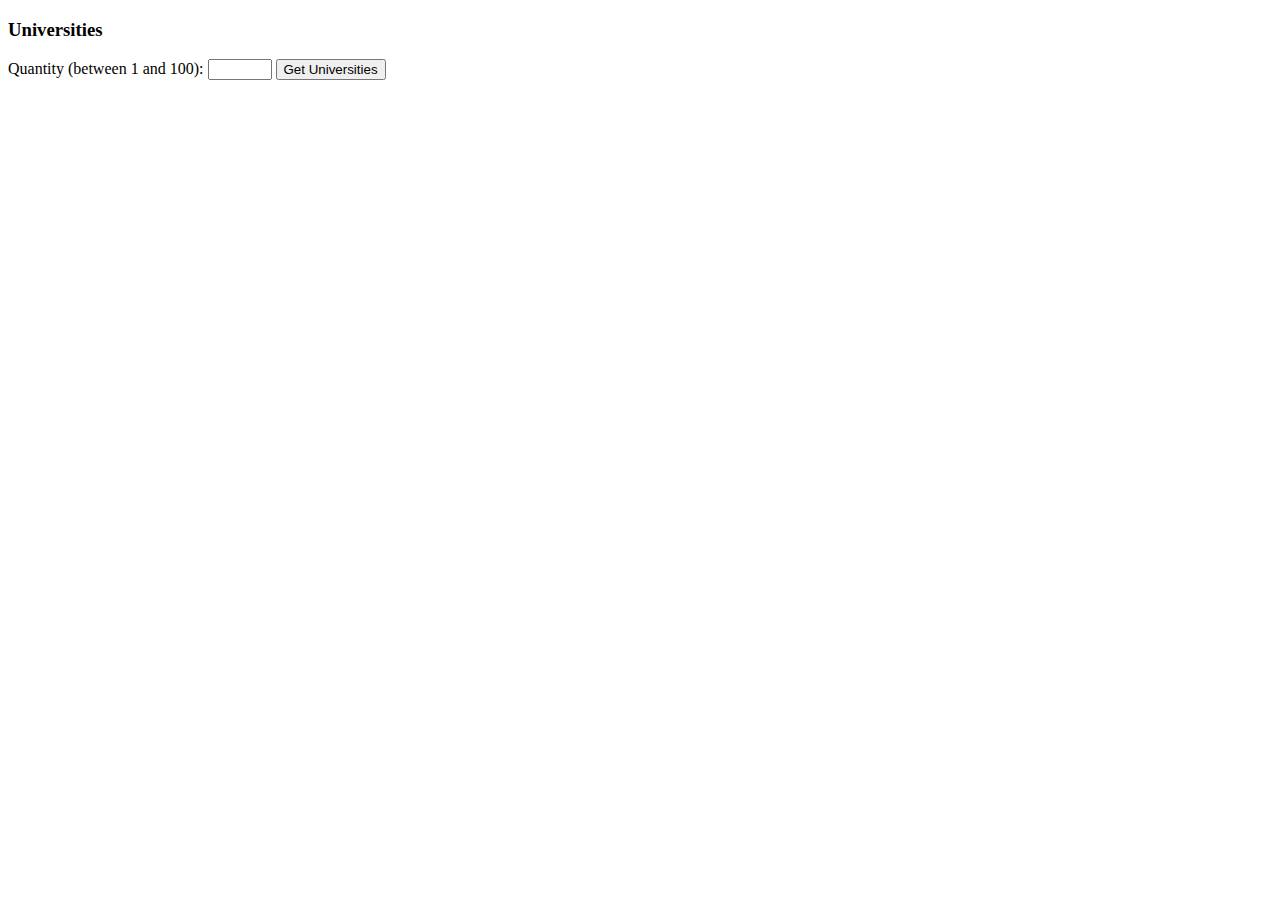
==== html.html @ 674d7a4d "Add files via upload" ====
<!DOCTYPE html>
<html lang="en">

<head>
    <meta charset="UTF-8">
    <meta http-equiv="X-UA-Compatible" content="IE=edge">
    <meta name="viewport" content="width=device-width, initial-scale=1.0">
    <title>Document</title>
    <script src="script/api.js" defer></script>
    <link rel="stylesheet" href="styles/css.css">
    <link rel="stylesheet" href="https://cdnjs.cloudflare.com/ajax/libs/font-awesome/5.15.4/css/all.min.css">

</head>

<body>
    <div class="container">

        <h3 class="title">Universities</h3>
        <!-- List selector -->
        <label for="quantity">Quantity (between 1 and 100):</label>
        <input type="number" id="param" min="1" max="100">
        <button onclick='getUniversitiesInfo()'>Get Universities</button>


        <div class="products-container">

        </div>
    </div>

    <div class="products-preview">
        <!-- 
        <div class="preview" data-target="p-1">
            <i class="fas fa-times"></i>
            <img src="images/Logo_del_ITESM.svg" alt="logo tec">
            <h3>Tec de Monterrey</h3>
            <div class="stars">
                <i class="fas fa-star"></i>
                <i class="fas fa-star"></i>
                <i class="fas fa-star"></i>
                <i class="fas fa-star"></i>
                <i class="fas fa-star"></i>
                <span>Rank : ${}</span>
            </div>
            <p>Lorem ipsum dolor sit amet consectetur adipisicing elit. Enim, velit!</p>
            <div class="price">$120k</div>
            <div class="buttons">
                <a href="#" class="buy">buy now</a>
                <a href="#" class="cart">add to cart</a>
            </div>
        </div>
        <div class="preview" data-target="p-2">
            <i class="fas fa-times"></i>
            <img src="images/byui.png" alt="logo tec">
            <h3>Brigham Young University - Idaho</h3>
            <div class="stars">
                <i class="fas fa-star"></i>
                <i class="fas fa-star"></i>
                <i class="fas fa-star"></i>
                <i class="fas fa-star"></i>
                <i class="fas fa-star-half-alt"></i>
                <span>(250)</span>
            </div>
            <p>Lorem ipsum dolor sit amet consectetur adipisicing elit. Enim, velit!</p>
            <div class="price">$3k</div>
            <div class="buttons">
                <a href="#" class="buy">buy now</a>
                <a href="#" class="cart">add to cart</a>
            </div>
        </div>
        <div class="preview" data-target="p-3">
            <i class="fas fa-times"></i>

            <img src="images/hbs.png" alt="logo tec">
            <h3>HBS</h3>
            <div class="stars">
                <i class="fas fa-star"></i>
                <i class="fas fa-star"></i>
                <i class="fas fa-star"></i>
                <i class="fas fa-star"></i>
                <i class="fas fa-star-half-alt"></i>
                <span>(250)</span>
            </div>
            <p>Lorem ipsum dolor sit amet consectetur adipisicing elit. Enim, velit!</p>
            <div class="price">$500k</div>
            <div class="buttons">
                <a href="#" class="buy">buy now</a>
                <a href="#" class="cart">add to cart</a>
            </div>
             -->
        </div>

    </div>
</body>

</html>
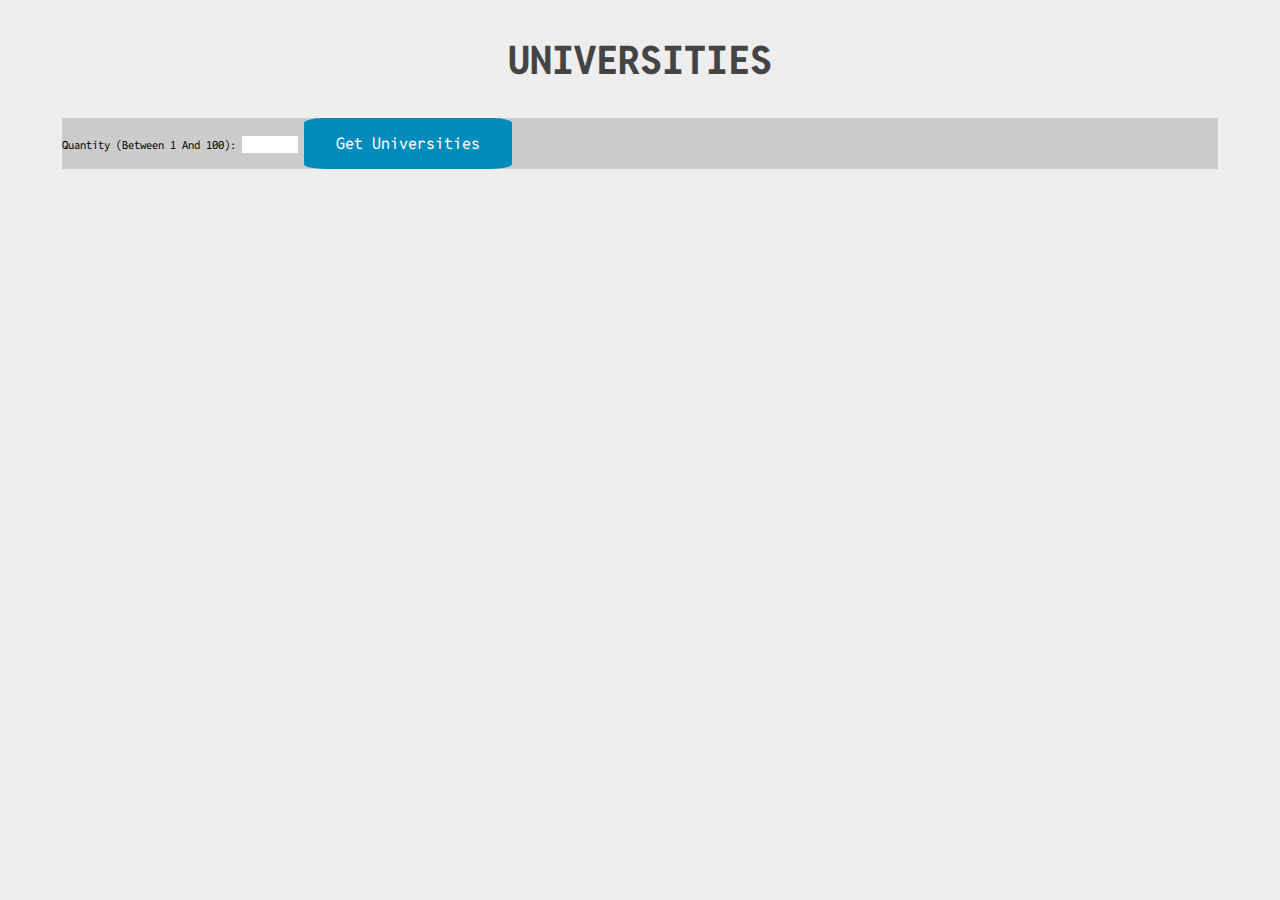
==== commit 11ec70f4: "initial" ====
--- a/html.html
+++ b/html.html
@@ -1,95 +1,38 @@
-<!DOCTYPE html>
-<html lang="en">
-
-<head>
-    <meta charset="UTF-8">
-    <meta http-equiv="X-UA-Compatible" content="IE=edge">
-    <meta name="viewport" content="width=device-width, initial-scale=1.0">
-    <title>Document</title>
-    <script src="script/api.js" defer></script>
-    <link rel="stylesheet" href="styles/css.css">
-    <link rel="stylesheet" href="https://cdnjs.cloudflare.com/ajax/libs/font-awesome/5.15.4/css/all.min.css">
-
-</head>
-
-<body>
-    <div class="container">
-
-        <h3 class="title">Universities</h3>
-        <!-- List selector -->
-        <label for="quantity">Quantity (between 1 and 100):</label>
-        <input type="number" id="param" min="1" max="100">
-        <button onclick='getUniversitiesInfo()'>Get Universities</button>
-
-
-        <div class="products-container">
-
-        </div>
-    </div>
-
-    <div class="products-preview">
-        <!-- 
-        <div class="preview" data-target="p-1">
-            <i class="fas fa-times"></i>
-            <img src="images/Logo_del_ITESM.svg" alt="logo tec">
-            <h3>Tec de Monterrey</h3>
-            <div class="stars">
-                <i class="fas fa-star"></i>
-                <i class="fas fa-star"></i>
-                <i class="fas fa-star"></i>
-                <i class="fas fa-star"></i>
-                <i class="fas fa-star"></i>
-                <span>Rank : ${}</span>
-            </div>
-            <p>Lorem ipsum dolor sit amet consectetur adipisicing elit. Enim, velit!</p>
-            <div class="price">$120k</div>
-            <div class="buttons">
-                <a href="#" class="buy">buy now</a>
-                <a href="#" class="cart">add to cart</a>
-            </div>
-        </div>
-        <div class="preview" data-target="p-2">
-            <i class="fas fa-times"></i>
-            <img src="images/byui.png" alt="logo tec">
-            <h3>Brigham Young University - Idaho</h3>
-            <div class="stars">
-                <i class="fas fa-star"></i>
-                <i class="fas fa-star"></i>
-                <i class="fas fa-star"></i>
-                <i class="fas fa-star"></i>
-                <i class="fas fa-star-half-alt"></i>
-                <span>(250)</span>
-            </div>
-            <p>Lorem ipsum dolor sit amet consectetur adipisicing elit. Enim, velit!</p>
-            <div class="price">$3k</div>
-            <div class="buttons">
-                <a href="#" class="buy">buy now</a>
-                <a href="#" class="cart">add to cart</a>
-            </div>
-        </div>
-        <div class="preview" data-target="p-3">
-            <i class="fas fa-times"></i>
-
-            <img src="images/hbs.png" alt="logo tec">
-            <h3>HBS</h3>
-            <div class="stars">
-                <i class="fas fa-star"></i>
-                <i class="fas fa-star"></i>
-                <i class="fas fa-star"></i>
-                <i class="fas fa-star"></i>
-                <i class="fas fa-star-half-alt"></i>
-                <span>(250)</span>
-            </div>
-            <p>Lorem ipsum dolor sit amet consectetur adipisicing elit. Enim, velit!</p>
-            <div class="price">$500k</div>
-            <div class="buttons">
-                <a href="#" class="buy">buy now</a>
-                <a href="#" class="cart">add to cart</a>
-            </div>
-             -->
-        </div>
-
-    </div>
-</body>
-
+<!DOCTYPE html>
+<html lang="en">
+
+<head>
+    <meta charset="UTF-8">
+    <meta http-equiv="X-UA-Compatible" content="IE=edge">
+    <meta name="viewport" content="width=device-width, initial-scale=1.0">
+    <title>Document</title>
+    <script src="script/api.js" defer></script>
+    <link rel="stylesheet" href="styles/css.css">
+    <link rel="stylesheet" href="https://cdnjs.cloudflare.com/ajax/libs/font-awesome/5.15.4/css/all.min.css">
+
+</head>
+
+<body>
+    <div class="container">
+            <h3 class="title">Universities</h3>
+            <!-- List selector -->
+            <div id="search-button">
+
+            <label for="quantity">Quantity (between 1 and 100):</label>
+            <input type="number" id="param" min="1" max="100">
+            <button onclick='getUniversitiesInfo()' id="trigger">Get Universities</button>
+            </div>
+
+        <div class="products-container">
+
+        </div>
+    </div>
+
+    <div class="products-preview">
+
+    </div>
+
+    </div>
+</body>
+
 </html>--- a/styles/css.css
+++ b/styles/css.css
@@ -0,0 +1,192 @@
+@import url('https://fonts.googleapis.com/css2?family=Reddit+Mono:wght@200..900&display=swap');
+
+*{
+    font-family: "Reddit Mono", monospace, Cambria, Cochin, Georgia, Times, 'Times New Roman', serif;
+    margin:0; 
+    padding:0;
+    box-sizing: border-box;
+    outline: none;
+    border: none;
+    text-decoration: none;
+    transition: all 0.2s linear;
+    text-transform: capitalize;
+}
+
+html{
+    font-size: 70%;
+    overflow-x: hidden ;
+}
+
+body{
+    background-color: #eee;
+}
+
+.container {
+    max-width: 1200px;
+    margin: 0 auto;
+    padding: 3rem 2rem;
+}
+.container .title{
+    font-size: 3.5rem;
+    color: #444;
+    margin-bottom: 3rem;
+    text-transform: uppercase;
+    text-align: center;
+}
+
+.container .products-container{
+    display: grid;
+    grid-template-columns: repeat(auto-fit, minmax(30rem,1fr));
+    gap: 2rem;
+}
+
+.container .products-container .product{
+    text-align: center;
+    padding: 3rem 2rem;
+    background: #fff;
+    box-shadow: 0 0.5rem 1rem rgba(0, 0, 0, 1);
+    outline: 0.1rem solid #ccc;
+    outline-offset: -1.5rem;
+    cursor: pointer;
+}
+.container .products-container .product:hover{
+    outline: 0.2rem solid #222;
+    outline-offset: 0;
+}
+.container .products-container .product img{
+    height: 150px;
+}
+.container .products-container .product:hover img{
+    transform: scale(0.9);
+}
+
+.container .products-container .product h3{
+    padding: 0.5rem 0;
+    font-size: 1.4rem;
+    color:#444;
+}
+
+/* PREVIEW CARDS*/
+
+.products-preview{
+    position: fixed;
+    top: 0;
+    left: 0;
+    min-height: 100vh;
+    width: 100%;
+    background: rgba(0, 0, 0,0.8);
+    display: none;
+    align-items: center;
+    justify-content: center;
+}
+
+.products-preview .preview{
+    display: none;
+    padding: 2rem;
+    text-align: center;
+    background: #fff;
+    position: relative;
+    margin: 2rem;
+    width: 40rem;
+}
+
+.products-preview .active{
+    display: inline-block;
+}
+
+.products-preview .preview img{
+    height: 150px;
+}
+
+.products-preview .preview .fa-times{
+    position: absolute;
+    top: 1rem;
+    right: 1.5rem;
+    cursor: pointer;
+    color:#444;
+    font-size: 2rem;
+}
+
+.products-preview .preview .fa-times:hover{
+    transform: rotate(90deg);
+}
+
+.products-preview .preview h3{
+    color: #444;
+    padding: 0.5rem 0;
+    font-size: 2.5rem;
+}
+
+.products-preview .preview .stars{
+    padding: 1rem 0;
+    font-size: 1.7rem;
+
+}
+.products-preview .preview .stars i{
+    color: goldenrod;
+
+}
+
+.products-preview .preview .stars span{
+    color: #999;
+}
+
+.products-preview .preview p{
+    line-height: 1.5;
+    padding: 1rem 0;
+    font-size: 1.6rem;
+    color: #777;
+}
+
+.products-preview .preview .price{
+    padding: 1rem 0;
+    font-size: 2.5rem;
+    color: lightcoral;
+
+}
+
+.products-preview .preview .buttons{
+    display: flex;
+    gap: 1.5rem;
+    flex-wrap: wrap;
+    margin-top: 1rem;
+}
+
+.products-preview .preview .buttons a{
+    flex: 1 1 16rem;
+    padding: 1rem;
+    font-size: 1.8rem;
+    color: #444;
+    border: 0.1rem solid #444;
+}
+.products-preview .preview .buttons a.cart{
+    background: #444;
+    color: #fff;
+}
+.products-preview .preview .buttons a.cart:hover{
+    background: #111;
+}
+
+.products-preview .preview .buttons a.buy:hover{
+    background: #444;
+    color: #fff;
+}
+
+button {
+    background-color: #008CBA; /* Green */
+    border: none;
+    color: white;
+    padding: 15px 32px;
+    text-align: center;
+    text-decoration: none;
+    display: inline-block;
+    font-size: 16px;
+    border-radius: 10%;
+  }
+
+  #search-button{
+    border: #111;
+    border-width: 10px;
+    background-color:#ccc;
+
+  }